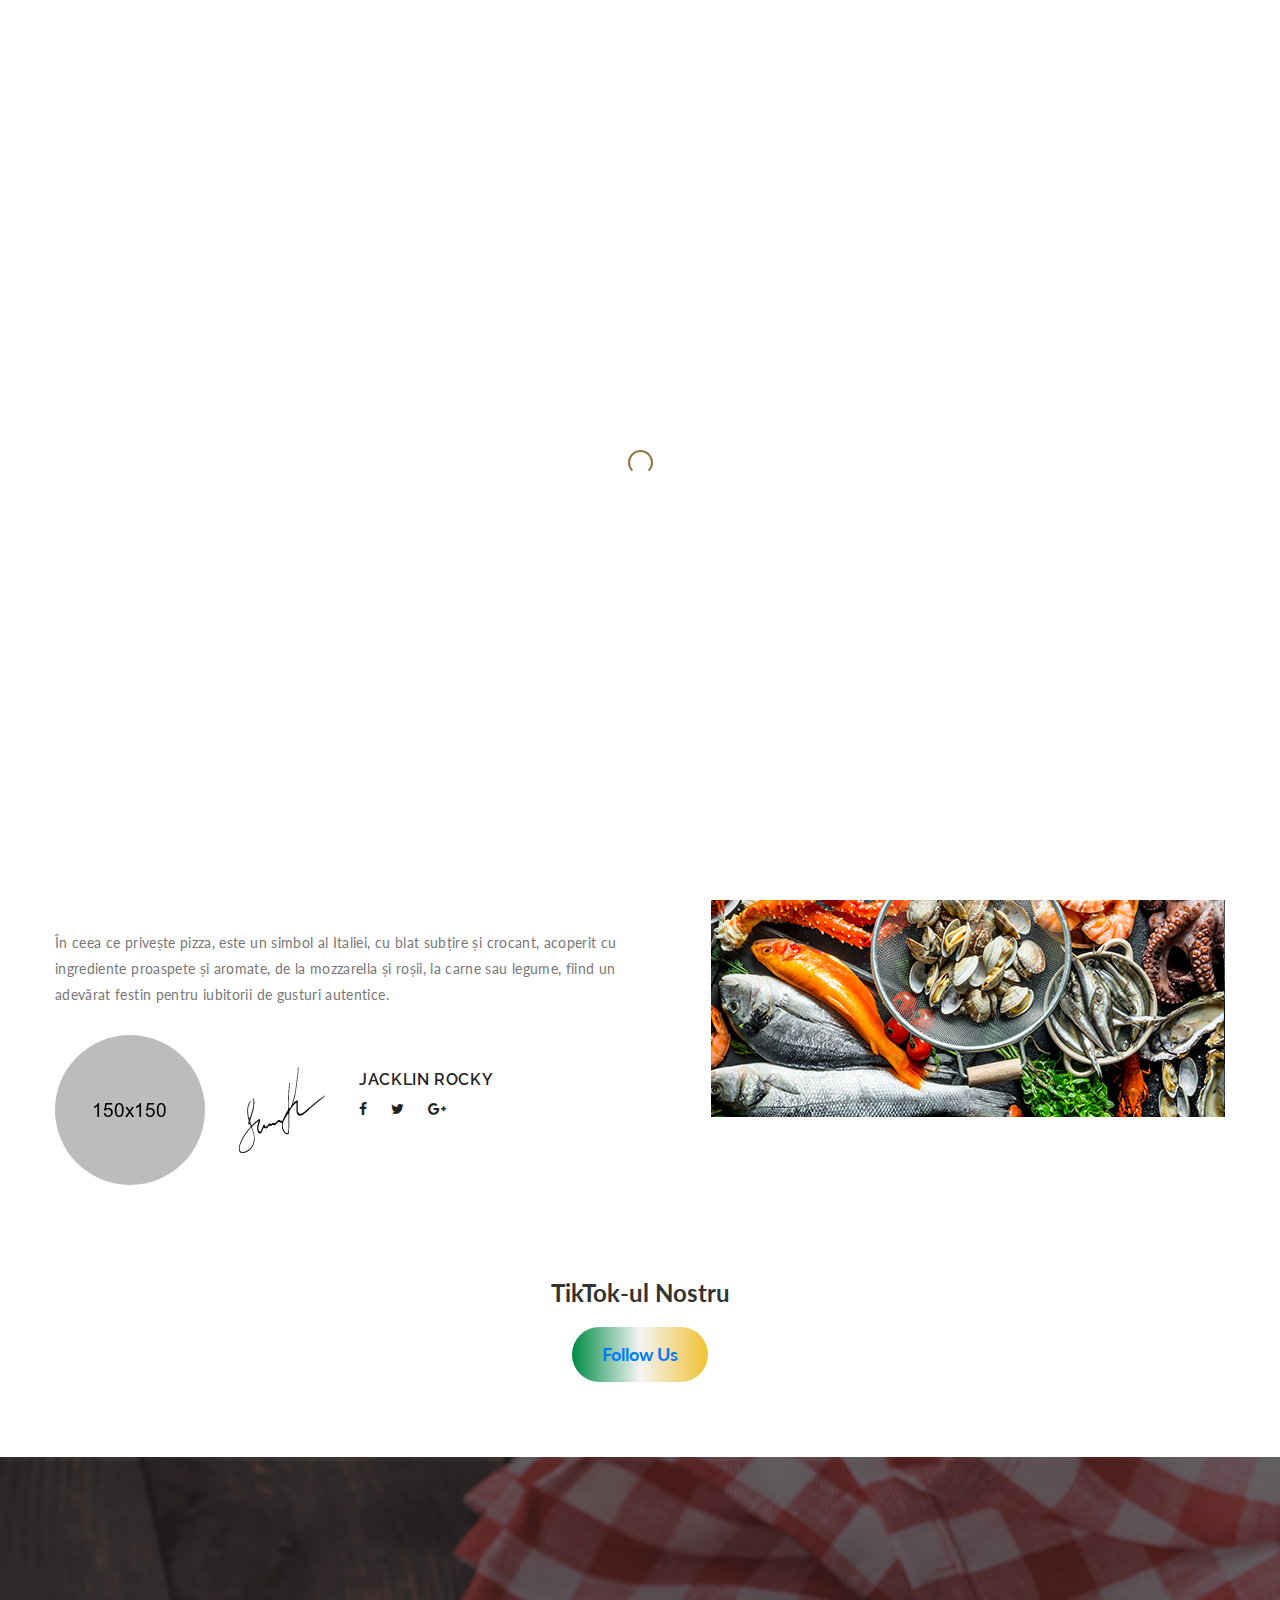
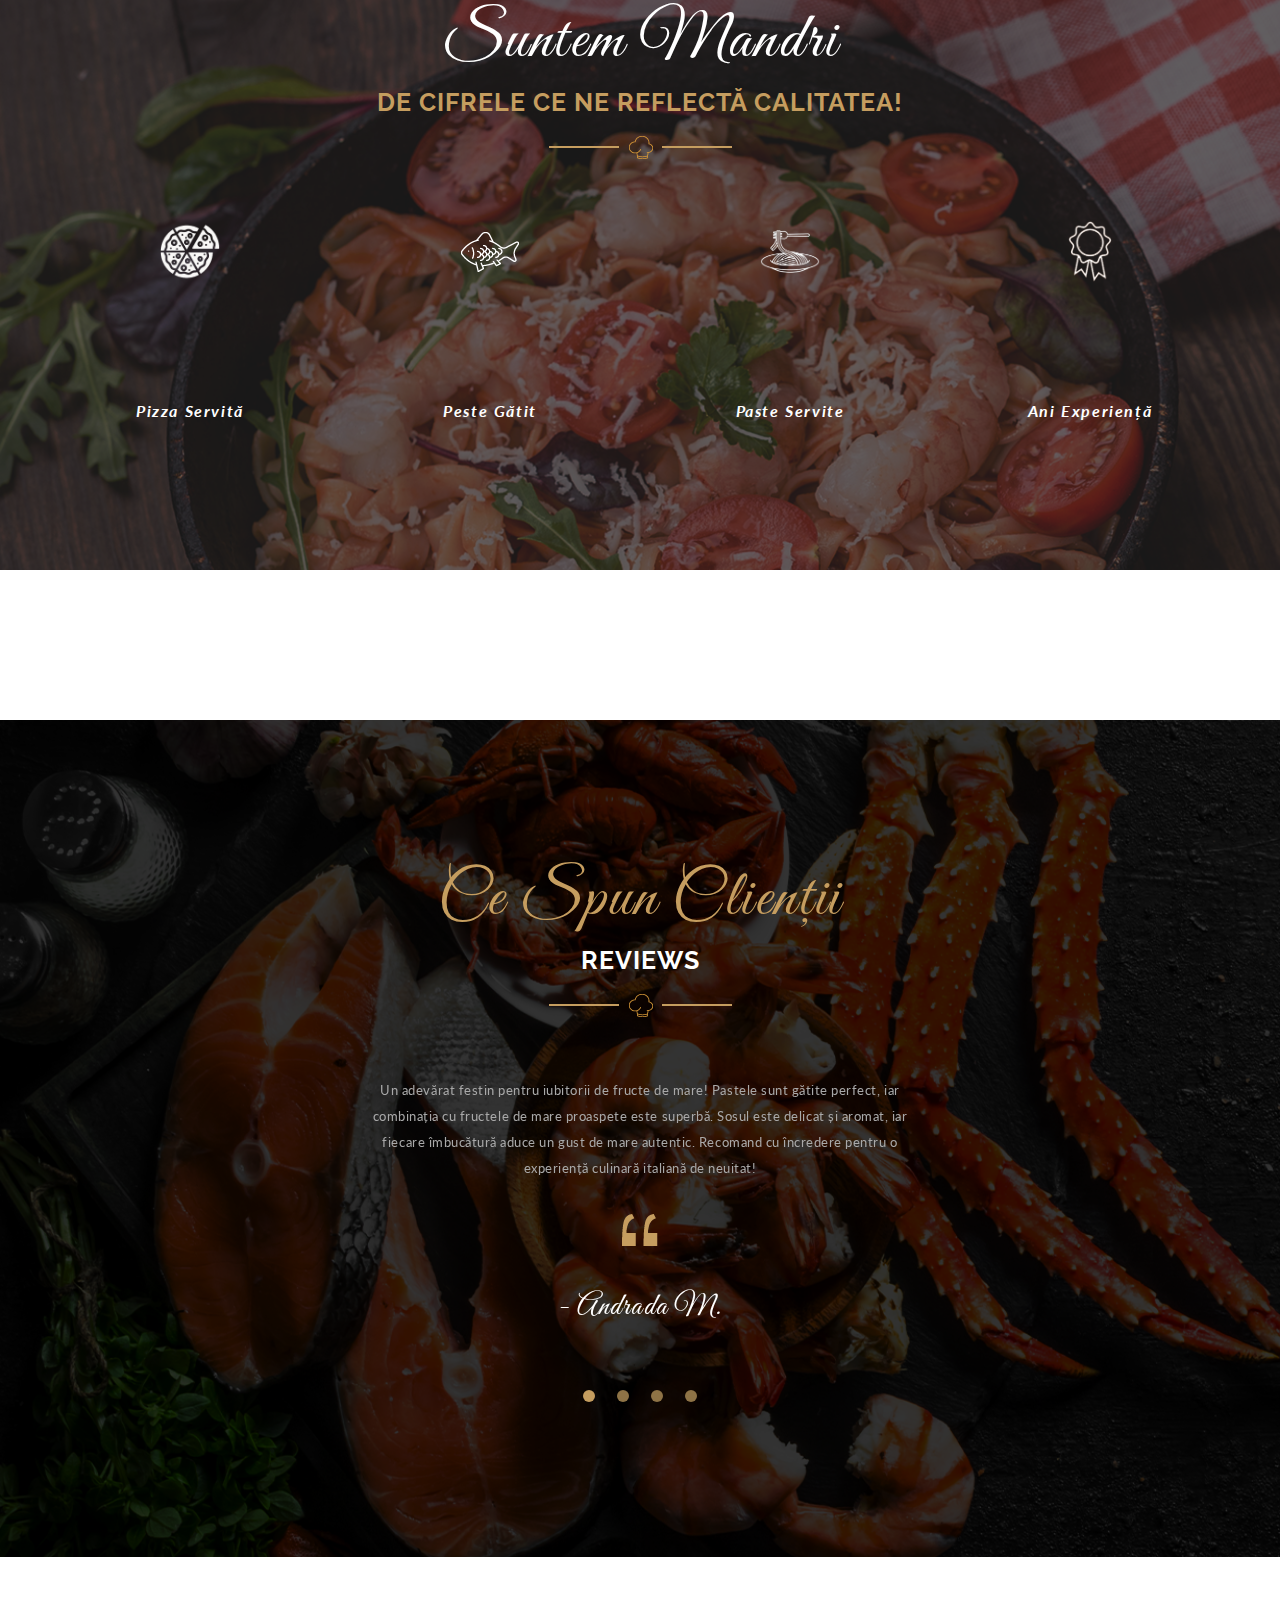
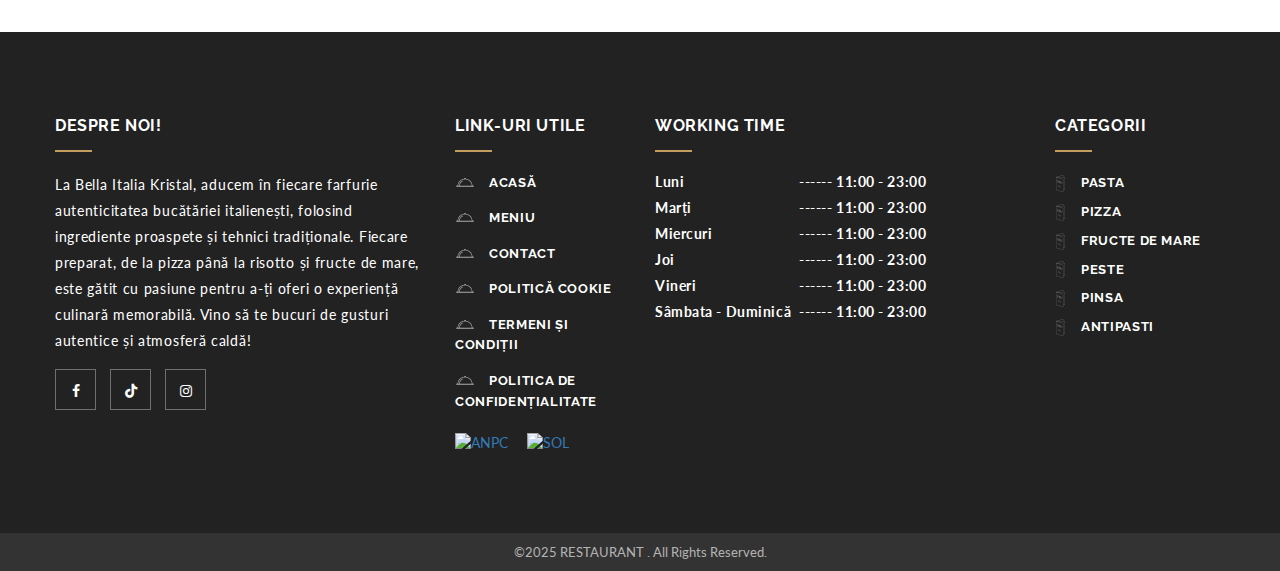
==== about.html @ 97bd04b3 "primul commit bellaitalia" ====
<!DOCTYPE html>
<!--[if lt IE 7 ]> <html class="ie6"> <![endif]-->
<!--[if IE 7 ]>    <html class="ie7"> <![endif]-->
<!--[if IE 8 ]>    <html class="ie8"> <![endif]-->
<!--[if IE 9 ]>    <html class="ie9"> <![endif]-->
<!--[if (gt IE 9)|!(IE)]><!--><html lang="en" class=""><!--<![endif]-->
<head>
	<meta charset="utf-8">
	<link href="https://cdnjs.cloudflare.com/ajax/libs/font-awesome/6.0.0-beta3/css/all.min.css" rel="stylesheet">
    <meta http-equiv="X-UA-Compatible" content="IE=edge">
    <meta name="viewport" content="width=device-width, initial-scale=1">

    <meta name="description" content="">
    <meta name="author" content="">

	<title>About - Restaurant</title>

	<!-- Standard Favicon -->
	<link rel="icon" type="image/x-icon" href="assets/images//favicon.ico" />
	
	<!-- For iPhone 4 Retina display: -->
	<link rel="apple-touch-icon-precomposed" href="assets/images//apple-touch-icon-114x114-precomposed.png">
	
	<!-- For iPad: -->
	<link rel="apple-touch-icon-precomposed" href="assets/images//apple-touch-icon-72x72-precomposed.png">
	
	<!-- For iPhone: -->
	<link rel="apple-touch-icon-precomposed" href="assets/images//apple-touch-icon-57x57-precomposed.png">	
	
	<!-- Library - Google Font Familys -->	
	<link href="https://fonts.googleapis.com/css?family=Raleway:100,100i,200,200i,300,300i,400,400i,500,500i,600,600i,700,700i,800,800i,900,900i" rel="stylesheet">
	<link href="https://fonts.googleapis.com/css?family=Lato:100,100i,300,300i,400,400i,700,700i,900,900i" rel="stylesheet"> 
	<link href="https://fonts.googleapis.com/css?family=Great+Vibes" rel="stylesheet">
	
	<!-- Library -->
    <link href="assets/css/lib.css" rel="stylesheet">
	
	<!-- Custom - Common CSS -->
	<link href="assets/css/plugins.css" rel="stylesheet">
	<link href="assets/css/elements.css" rel="stylesheet">
	<link rel="stylesheet" type="text/css" href="style.css">
		
	<!--[if lt IE 9]>
		<script src="js/html5/respond.min.js"></script>
    <![endif]-->
	
</head>

<body data-offset="200" data-spy="scroll" data-target=".ownavigation">
	<div class="main-container">
		<!-- Loader -->
		<div id="site-loader" class="load-complete">
			<div class="loader">
				<div class="loader-inner ball-clip-rotate">
					<div></div>
				</div>
			</div>
		</div><!-- Loader /- -->	
		
		<!-- Header Section -->
		<header class="header_s header_s2">
			<!-- SidePanel -->
			<div id="slidepanel">
				<!-- Top Header -->
				<div class="container-fluid no-right-padding no-left-padding top-header1">
					<!-- Container -->
					<div class="container">
						<!-- Row -->
						<div class="row">
							<div class="col-md-6 col-sm-6 col-xs-12 top-left">
								<span>Nr Comenzi Online: <a href="tle:0758222552">0758.222.552</a></span>
								<span><a href="contactus.html"><i class="fa fa-calendar"></i> Rezervă Acum!</a></span>
							</div>
							<div class="col-md-6 col-sm-6 col-xs-12 top-right">
								<ul class="top-social">
									<li><a href="#" title="Facebook"><i class="fa fa-facebook"></i></a></li>
									<li><a href="#" title="TikTok"><i class="fa fa-tiktok"></i></a></li>
									<li><a href="#" title="Instagram"><i class="fa fa-instagram"></i></a></li>
								</ul>
							</div>
						</div><!-- Row /- -->
					</div><!-- Container /- -->
				</div><!-- Top Header /- -->
			</div><!-- SidePanel /- -->
			
			<!-- Ownavigation -->
			<nav class="navbar ownavigation">
				<!-- Container -->
				<div class="container">
					<div class="navbar-header">
						<button type="button" class="navbar-toggle collapsed" data-toggle="collapse" data-target="#navbar" aria-expanded="false" aria-controls="navbar">
							<span class="sr-only">Toggle navigation</span>
							<span class="icon-bar"></span>
							<span class="icon-bar"></span>
							<span class="icon-bar"></span>
						</button>
						<a class="navbar-brand" href="index.html"><img src="assets/images/logo2.png" alt="logo"></a>
					</div>
					<div id="navbar" class="navbar-collapse collapse">
						<ul class="nav navbar-nav navbar-right">
							<li class="active">
								<a href="index.html" role="Home">Acasă</a>
							</li>
							<li><a href="about.html" title="About">Despre Noi</a></li>
							<li>
								<a href="menu.html" title="Menu">Meniu</a>
							</li>
							<li class="active">
									<li><a href="contactus.html">Contact</a></li>
							</li>
						</ul>
					</div>
					<div id="loginpanel" class="desktop-hide">
						<div class="right" id="toggle">
							<a id="slideit" href="#slidepanel"><i class="fo-icons fa fa-inbox"></i></a>
							<a id="closeit" href="#slidepanel"><i class="fo-icons fa fa-close"></i></a>
						</div>
					</div>
				</div><!-- Container /- -->
			</nav><!-- Ownavigation /- -->
		</header><!-- Header Section /- -->			

		<!-- Page Header -->
		<div class="container-header no-left-padding no-right-padding page-banner text-center">
			<!-- Container -->
			<div class="container">
				<h3>Despre Noi</h3>
				<ol class="breadcrumb">
					<li><a href="index.html">Acasă</a></li>
					<li class="active">Despre Noi</li>
				</ol>
			</div><!-- Container /- -->
		</div><!-- Page Header /- -->
		<div class="clearfix"></div>
		
		<main class="site-main">
		
			<!-- About Section -->
			<div class="container-fluid no-left-padding no-right-padding about-section">
				<!-- Container -->
				<div class="container">
					<!-- Row -->
					<div class="row">
						<div class="col-md-6 about-detail">
							<!-- Section Header -->
							<div class="section-header section-header2">
								<h3>Despre Noi</h3>
								<h4>Descoperă gustul autentic al bucătăriei italienești și calitatea desăvârșită</h4>
							</div><!-- Section Header /- -->
							<p>Bucătăria italiană este renumită pentru simplitatea și calitatea ingredientelor sale, fiind un amestec perfect între tradiție și inovare. Fructele de mare sunt un element esențial, aducând savoare și prospețime, fiind utilizate în preparate delicate, precum paste sau risotto.</p>
							<p>În ceea ce privește pizza, este un simbol al Italiei, cu blat subțire și crocant, acoperit cu ingrediente proaspete și aromate, de la mozzarella și roșii, la carne sau legume, fiind un adevărat festin pentru iubitorii de gusturi autentice.</p>
							<div class="chef-detail">
								<i><img src="assets/images/about-thumb.jpg" alt="About" /></i>
								<span><img src="assets/images/chef-sign.png" alt="Chef Sign" /></span>
								<div class="cnt">
									<h4>JACKLIN ROCKY</h4>
									<ul>
										<li><a href="#" title="Facebook"><i class="fa fa-facebook"></i></a></li>
										<li><a href="#" title="Twitter"><i class="fa fa-twitter"></i></a></li>
										<li><a href="#" title="Google Plus"><i class="fa fa-google-plus"></i></a></li>
									</ul>
								</div>
							</div>
						</div>
						<div class="col-md-6 about-img-block no-padding">
							<div class="col-md-12 col-sm-6 col-xs-6"><img src="assets/images/about-img1.jpg" alt="About" /></div>
							<div class="col-md-12 col-sm-6 col-xs-6"><img src="assets/images/about-img2.jpg" alt="About" /></div>
						</div>
					</div><!-- Row /- -->
				</div><!-- Container /- -->
			</div><!-- About Section /- -->
			
			<div class="clearfix"></div>

			<!-- tiktok widget -->
			 
            <!-- Elfsight TikTok Feed | Untitled TikTok Feed -->
			<h2 style="text-align: center; font-size: 24px; font-weight: bold; color: #333;">TikTok-ul Nostru</h2>
            <script src="https://static.elfsight.com/platform/platform.js" async></script>
            <div class="elfsight-app-3465967a-69b2-40a0-9f9b-1fb00a7cddce" data-elfsight-app-lazy></div>
			<div style="text-align: center; margin-top: 20px;">
				<a href="https://www.tiktok.com/@bella.italia.kris" target="_blank" class="tiktok-button">Follow Us</a>
			  </div>
			<!-- tiktok widget end -->
			 
			<!-- Counter Section -->
			<div class="container-fluid no-left-padding no-right-padding counter-section">
				<!-- Container -->
				<div class="container">

					<!-- Section Header -->
					<div class="section-header text-center">
						<h3>Suntem Mandri</h3>
						<h4>De cifrele ce ne reflectă calitatea!</h4>
					</div><!-- Section Header /- -->
					
					<!-- Row -->
					<div class="row">
						<div class="col-md-3 col-sm-3 col-xs-6">
							<div class="counter-box">
								<i><img src="assets/images/counter-ic1.png" alt="counter" /></i>
								<span class="count" id="statistics_count-1" data-statistics_percent="10000"> &nbsp;</span>
								<h6>Pizza Servită</h6>
							</div>
						</div>
						<div class="col-md-3 col-sm-3 col-xs-6">
							<div class="counter-box">
								<i><img src="assets/images/counter-ic2.png" alt="counter" /></i>
								<span class="count" id="statistics_count-2" data-statistics_percent="3000"> &nbsp;</span>
								<h6>Peste Gătit</h6>
							</div>
						</div>
						<div class="col-md-3 col-sm-3 col-xs-6">
							<div class="counter-box">
								<i><img src="assets/images/counter-ic3.png" alt="counter" /></i>
								<span class="count" id="statistics_count-3" data-statistics_percent="4500"> &nbsp;</span>
								<h6>Paste Servite</h6>
							</div>
						</div>
						<div class="col-md-3 col-sm-3 col-xs-6">
							<div class="counter-box">
								<i><img src="assets/images/counter-ic4.png" alt="counter" /></i>
								<span class="count" id="statistics_count-4" data-statistics_percent="20"> &nbsp;</span>
								<h6>Ani Experiență</h6>
							</div>
						</div>
					</div><!-- Row /- -->
				</div><!-- Container /- -->
			</div><!-- Counter Section /- -->
			
			<div class="clearfix"></div>
			
			
			<!-- ig widget -->
			<script src="https://cdn.commoninja.com/sdk/latest/commonninja.js" defer></script>
			<div class="commonninja_component pid-e47895d4-9fc8-4234-846d-c90814adab20"></div>
		   <!-- ig widget end -->
			
			<div class="clearfix"></div>
			
			<!-- Testimonial Section -->
			<div class="container-fluid no-left-padding no-right-padding testimonial-section">
				<!-- Container -->
				<div class="container">
					<!-- Section Header -->
					<div class="section-header text-center">
						<h3>Ce Spun Clienții</h3>
						<h4>REVIEWS</h4>
					</div><!-- Section Header /- -->
					<div class="row">
						<div class="col-md-offset-3 col-md-6 col-sm-offset-2 col-sm-8 col-xs-offset-1 col-xs-10 text-center">
							<div id="testimonial-carousel" class="carousel slide" data-ride="carousel">
								<!-- Wrapper for slides -->
								<div class="carousel-inner" role="listbox">
									<div class="item active">
										<p>Un adevărat festin pentru iubitorii de fructe de mare! Pastele sunt gătite perfect, iar combinația cu fructele de mare proaspete este superbă. Sosul este delicat și aromat, iar fiecare îmbucătură aduce un gust de mare autentic. Recomand cu încredere pentru o experiență culinară italiană de neuitat!</p>
										<i><img src="assets/images/quote.png" alt="Quote" /></i>
										<h5>- Andrada M.</h5>
									</div>
									<div class="item">
										<p>Pizza este pur și simplu excelentă! Blatul subțire și crocant se combină perfect cu toppingurile proaspete și de calitate. De la mozzarella cremoasă până la roșiile suculente, fiecare ingredient este atent ales pentru a oferi un gust autentic italian. O alegere perfectă pentru orice moment al zilei!</p>
										<i><img src="assets/images/quote.png" alt="Quote" /></i>
										<h5>- Marian</h5>
									</div>
									<div class="item">
										<p>Un deliciu crocant și savuros! Fritto misto este perfect gătit, iar combinația de fructe de mare și legume prăjite este pur și simplu irezistibilă. Fiecare bucățică este crocantă la exterior și suculentă în interior, iar gustul proaspăt și echilibrat te face să vrei mai mult. Un fel de mâncare pe care nu îl vei uita prea curând!</p>
										<i><img src="assets/images/quote.png" alt="Quote" /></i>
										<h5>- Alexandra Ene</h5>
									</div>
									<div class="item">
										<p>Un risotto cremos și plin de savoare! Fructele de mare sunt gătite perfect, iar sosul cremos îmbină magnific aromele mării. Fiecare înghițitură este o explozie de gusturi delicate, iar textura risotto-ului este absolut perfectă. O alegere excelentă pentru cei care vor o masă sofisticată, dar autentică.</p>
										<i><img src="assets/images/quote.png" alt="Quote" /></i>
										<h5>- Mariana Cristea</h5>
									</div>
								</div>
								<!-- Indicators -->
								<ol class="carousel-indicators">
									<li data-target="#testimonial-carousel" data-slide-to="0" class="active"></li>
									<li data-target="#testimonial-carousel" data-slide-to="1"></li>
									<li data-target="#testimonial-carousel" data-slide-to="2"></li>
									<li data-target="#testimonial-carousel" data-slide-to="3"></li>
								</ol>
							</div>
						</div>
					</div>
				</div><!-- Container /- -->
			</div><!-- Testimonial Section /- -->
		</main>
		
		<!-- Footer Main -->
		<footer id="footer-main" class="container-fluid no-left-padding no-right-padding footer-main footer-main-2" style="color: #fff;">
			<!-- Top Footer -->
			<div class="container-fluid no-left-padding no-right-padding top-footer" style="color: #fff;">
				<!-- Container -->
				<div class="container">
					<!-- Row -->
					<div class="row">
					
						<!-- Widget About -->
						<div class="col-md-4 col-sm-6 col-xs-6">
							<aside class="widget widget_about">
								<h3 class="widget-title" style="color: #fff;">Despre Noi!</h3>
								<p style="color: #fff;">La Bella Italia Kristal, aducem în fiecare farfurie autenticitatea bucătăriei italienești, folosind ingrediente proaspete și tehnici tradiționale. Fiecare preparat, de la pizza până la risotto și fructe de mare, este gătit cu pasiune pentru a-ți oferi o experiență culinară memorabilă. Vino să te bucuri de gusturi autentice și atmosferă caldă!</p>
								<aside class="widget widget_social">
									<ul>
										<li><a href="#" title="Facebook" style="color: #fff;"><i class="fa fa-facebook"></i></a></li>
										<li><a href="#" title="Tiktok" style="color: #fff;"><i class="fa fa-tiktok"></i></a></li>
										<li><a href="#" title="Instagram" style="color: #fff;"><i class="fa fa-instagram"></i></a></li>
									</ul>
								</aside>
							</aside>
						</div><!-- Widget About /- -->
						
						<!-- Widget Links -->
						<div class="col-md-2 col-sm-6 col-xs-6">
							<aside class="widget widget_links">
								<h3 class="widget-title" style="color: #fff;">Link-uri utile</h3>
								<ul>
									<li><a href="index.html" title="Home" style="color: #fff;">Acasă</a></li>
									<li><a href="menu.html" title="Menu" style="color: #fff;">Meniu</a></li>
									<li><a href="contactus.html" title="Contact" style="color: #fff;">Contact</a></li>
									<li><a href="politica-cookies.html" title="Politică cookie" style="color: #fff;">Politică cookie</a></li>
									<li><a href="termeni-si-conditii.html" title="Termeni și condiții" style="color: #fff;">Termeni și condiții</a></li>
									<li><a href="politica-de-confidentialitate.html" title="Politica de Confidențialitate" style="color: #fff;">Politica de Confidențialitate</a></li>
								</ul>
								
								<!-- Secțiunea cu pozele aliniate la stânga -->
								<div style="display: block; align-items: center; margin-top: 20px;">
									<a href="https://anpc.ro/ce-este-sal/" style="margin-right: 15px;">
										<img src="https://www.fxf.ro/anpc/anpc-250px.png" alt="ANPC" style="width: 150px; height: auto; max-width: none;">
									</a>
									<a href="https://ec.europa.eu/consumers/odr">
										<img src="https://www.fxf.ro/anpc/sol-250px.png" alt="SOL" style="width: 150px; height: auto; max-width: none;">
									</a>
								</div>
								
							</aside>
						</div><!-- Widget Links /- -->
						
						<!-- Widget Working Time -->
						<div class="col-md-4 col-sm-6 col-xs-6">
							<aside class="widget widget_workingtime">
								<h3 class="widget-title" style="color: #fff;">WORKING TIME</h3>
								<div class="working-time-table">
									<table>
										<tr>
											<td style="color: #fff;">Luni</td>
											<td style="color: #fff;">------ 11:00 - 23:00</td>
										</tr>
										<tr>
											<td style="color: #fff;">Marți</td>
											<td style="color: #fff;">------ 11:00 - 23:00</td>
										</tr>
										<tr>
											<td style="color: #fff;">Miercuri</td>
											<td style="color: #fff;">------ 11:00 - 23:00</td>
										</tr>
										<tr>
											<td style="color: #fff;">Joi</td>
											<td style="color: #fff;">------ 11:00 - 23:00</td>
										</tr>
										<tr>
											<td style="color: #fff;">Vineri</td>
											<td style="color: #fff;">------ 11:00 - 23:00</td>
										</tr>
										<tr>
											<td style="color: #fff;">Sâmbata - Duminică</td>
											<td style="color: #fff;">------ 11:00 - 23:00</td>
										</tr>
									</table>
								</div>
							</aside>
						</div><!-- Widget Working Time -->
						
						<!-- Widget Category -->
						<div class="col-md-2 col-sm-6 col-xs-6">
							<aside class="widget widget_category">
								<h3 class="widget-title" style="color: #fff;">Categorii</h3>
								<ul>
									<li class="cat-item"><a href="#" title="Appetizers" style="color: #fff;">Pasta</a></li>
									<li class="cat-item"><a href="#" title="Breakfast" style="color: #fff;">Pizza</a></li>
									<li class="cat-item"><a href="#" title="Lunch" style="color: #fff;">Fructe de Mare</a></li>
									<li class="cat-item"><a href="#" title="Dinner" style="color: #fff;">Peste</a></li>
									<li class="cat-item"><a href="#" title="Meat & fish" style="color: #fff;">Pinsa</a></li>
									<li class="cat-item"><a href="#" title="Soups" style="color: #fff;">Antipasti</a></li>
								</ul>
							</aside>
							
						</div><!-- Widget Category /- -->
					</div><!-- Row /- -->
				</div><!-- Container /- -->
			</div><!-- Top Footer -->
			
			<!-- Bottom Footer -->
			<div class="container-fluid bottom-footer" style="background-color: #333; color: #fff; text-align: center; padding: 10px 0;">
				<p>&copy;2025 RESTAURANT . All Rights Reserved.</p>
			</div><!-- Bottom Footer /- -->
		</footer><!-- Footer Main /- -->
		<!-- Footer Main /- -->

	</div>
	
	<!-- JQuery v1.12.4 -->
	<script src="assets/js/jquery-1.12.4.min.js"></script>

	<!-- Library - Js -->
	<script src="assets/js/lib.js"></script>
	
	<!-- Library - Theme JS -->
	<script src="assets/js/functions.js"></script>
	
</body>
</html>
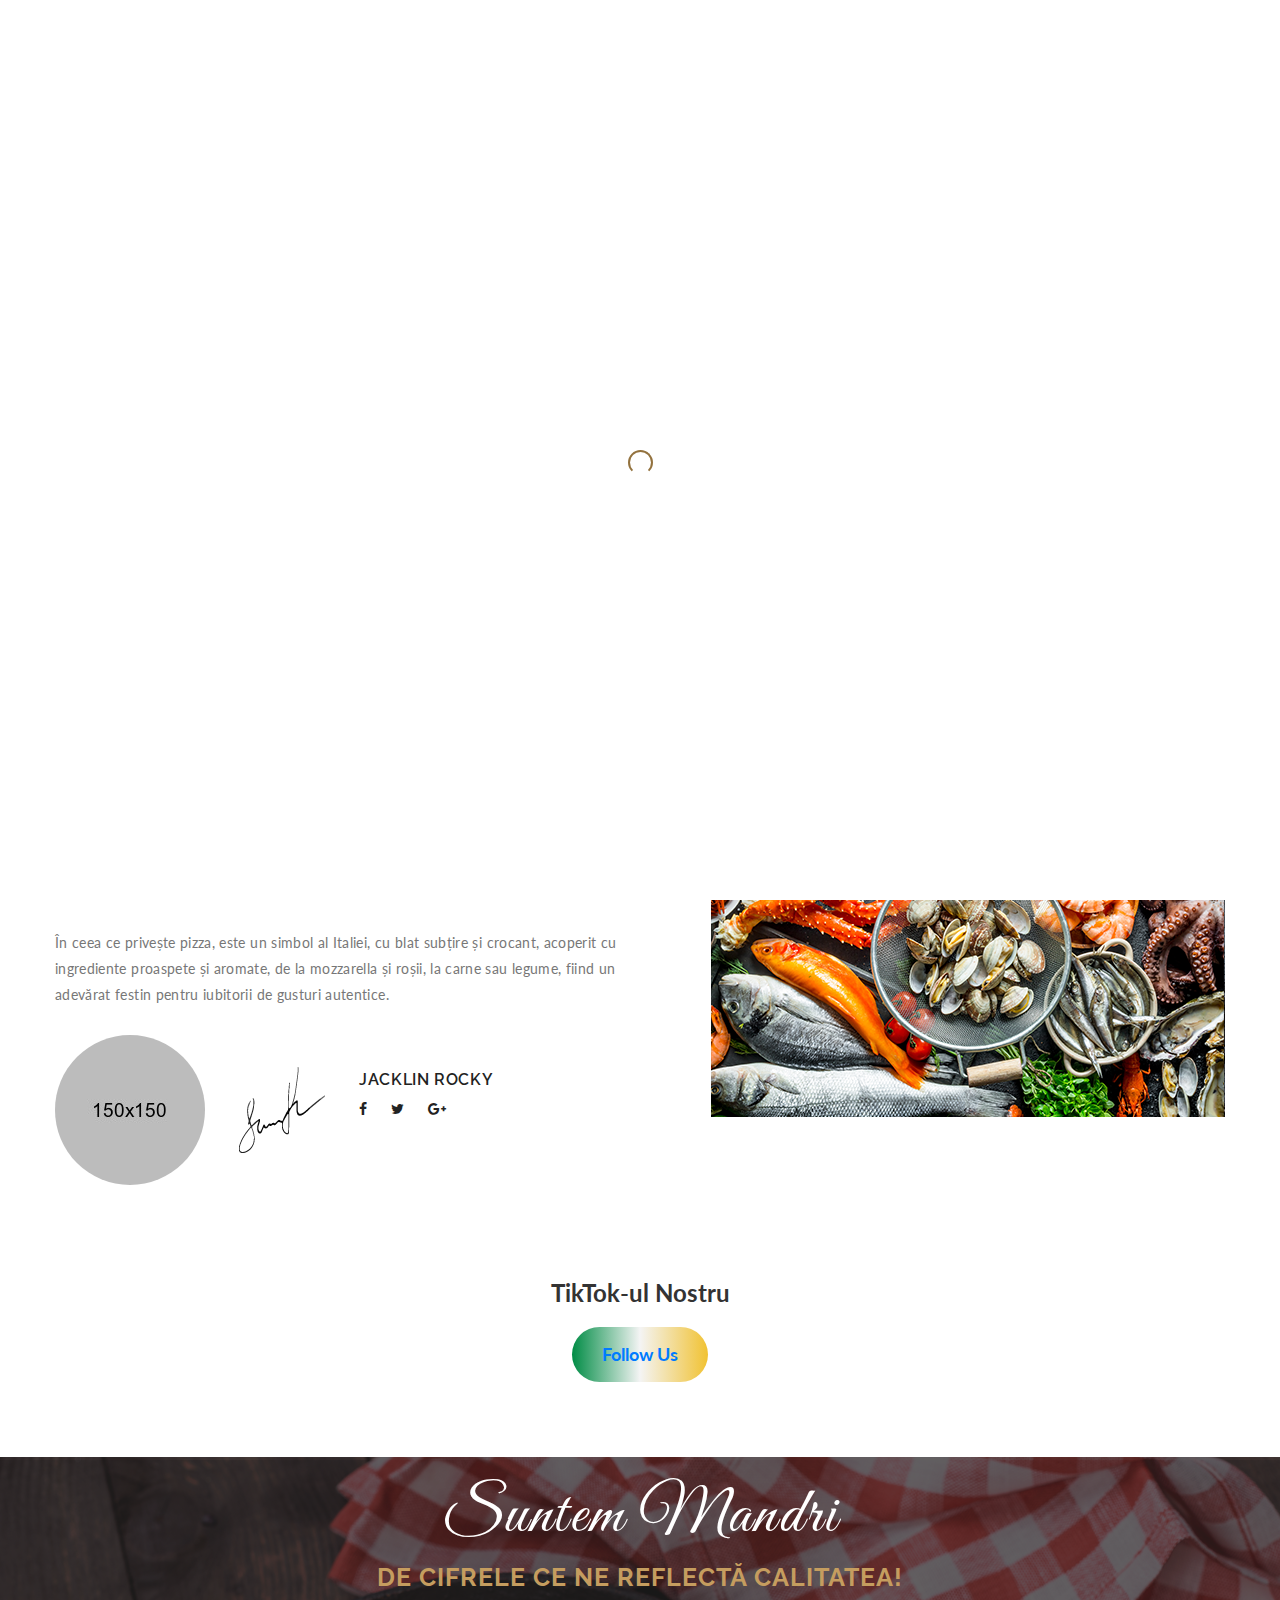
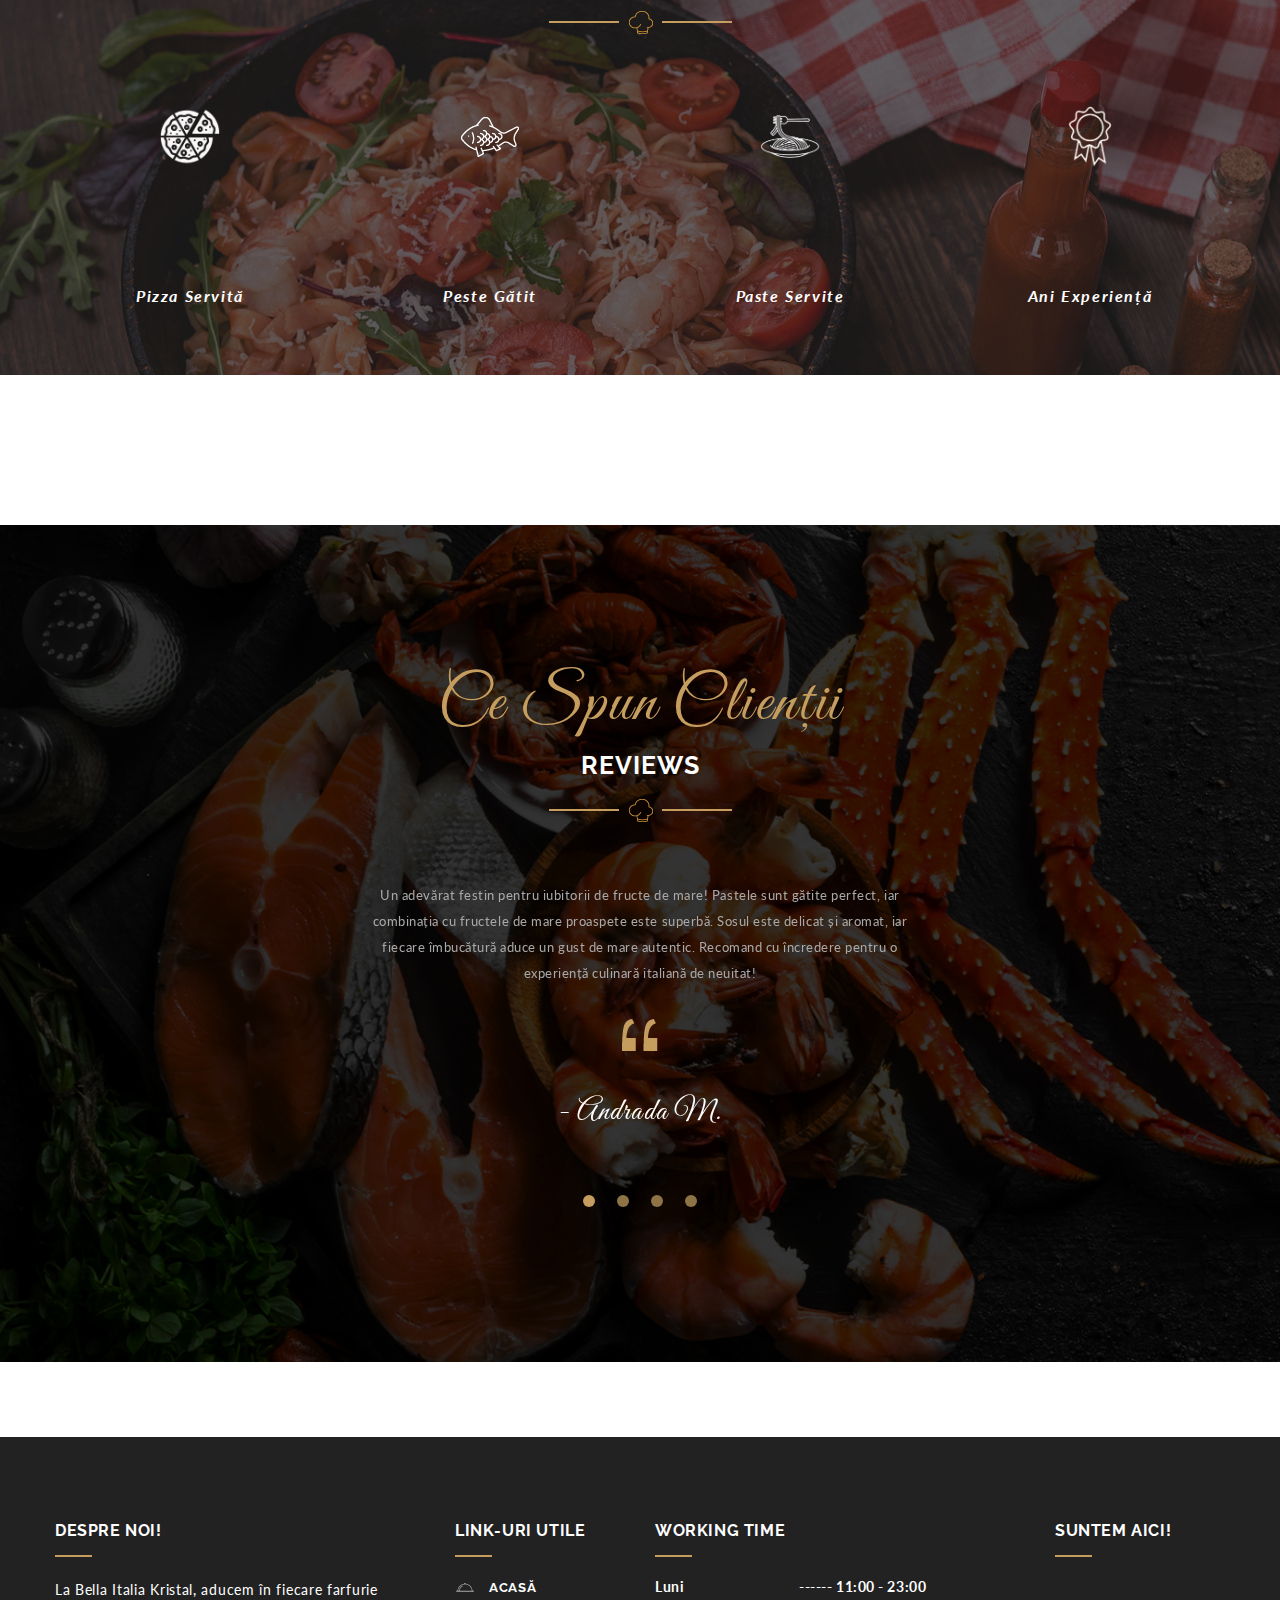
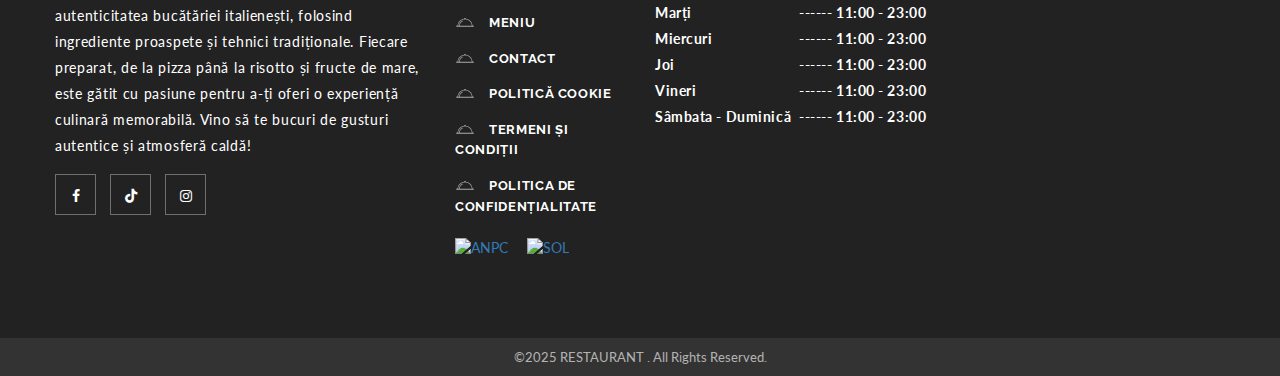
==== commit 3a17db27: "update" ====
--- a/about.html
+++ b/about.html
@@ -94,7 +94,9 @@
 							<span class="icon-bar"></span>
 							<span class="icon-bar"></span>
 						</button>
-						<a class="navbar-brand" href="index.html"><img src="assets/images/logo2.png" alt="logo"></a>
+						<a class="navbar-brand" href="index.html">
+							<img src="assets/images/logo.png" alt="logo" class="logo">
+						</a>
 					</div>
 					<div id="navbar" class="navbar-collapse collapse">
 						<ul class="nav navbar-nav navbar-right">
@@ -375,18 +377,16 @@
 						<!-- Widget Category -->
 						<div class="col-md-2 col-sm-6 col-xs-6">
 							<aside class="widget widget_category">
-								<h3 class="widget-title" style="color: #fff;">Categorii</h3>
-								<ul>
-									<li class="cat-item"><a href="#" title="Appetizers" style="color: #fff;">Pasta</a></li>
-									<li class="cat-item"><a href="#" title="Breakfast" style="color: #fff;">Pizza</a></li>
-									<li class="cat-item"><a href="#" title="Lunch" style="color: #fff;">Fructe de Mare</a></li>
-									<li class="cat-item"><a href="#" title="Dinner" style="color: #fff;">Peste</a></li>
-									<li class="cat-item"><a href="#" title="Meat & fish" style="color: #fff;">Pinsa</a></li>
-									<li class="cat-item"><a href="#" title="Soups" style="color: #fff;">Antipasti</a></li>
-								</ul>
+								<h3 class="widget-title" style="color: #fff;">SUNTEM AICI!</h3>
+								<div class="map-container" style="display: flex; justify-content: center; position: relative; width: 100%; padding-bottom: 120%; /* Am mărit raportul pentru o hartă mai mare */">
+									<iframe src="https://www.google.com/maps/embed?pb=!1m18!1m12!1m3!1d2852.5564400307676!2d26.131067975696723!3d44.36016240642158!2m3!1f0!2f0!3f0!3m2!1i1024!2i768!4f13.1!3m3!1m2!1s0x40ae030065840299%3A0x957bd5c4aa00c84!2sBella%20Italia%20Grand%20Kristal%20Residence!5e0!3m2!1sen!2sro!4v1743083350424!5m2!1sen!2sro" 
+										style="position: absolute; top: 0; left: 0; width: 100%; height: 100%; border: 0;" 
+										allowfullscreen="" loading="lazy" referrerpolicy="no-referrer-when-downgrade"></iframe>
+								</div>
 							</aside>
-							
-						</div><!-- Widget Category /- -->
+						</div>
+						
+						<!-- Widget Category /- -->
 					</div><!-- Row /- -->
 				</div><!-- Container /- -->
 			</div><!-- Top Footer -->
--- a/style.css
+++ b/style.css
@@ -64,10 +64,288 @@
 ----------*/
 
 /* ## Global ******************************************* */
+/* Stilizare pentru Announcement Bar */
+#footer-main {
+    margin-top: 0px; /* Adăugăm margin-top 0px pentru a elimina orice margine sus */
+}
+
+/* Stilizare pentru Announcement Bar */
+.announcement-bar {
+    background: linear-gradient(to right, #009246, #ffffff, #ce2b37); /* Gradient cu culorile Italiei */
+    color: black; /* Font negru */
+    text-align: center;
+    padding: 10px 0;
+    font-size: 18px;
+    position: relative;
+    width: 100%;
+    z-index: 1000;
+    white-space: nowrap; /* Evită ca textul să se rupă pe mai multe linii */
+    overflow: hidden; /* Ascunde textul care depășește zona vizibilă */
+}
+
+/* Animație pentru textul care se mișcă spre stânga */
+.announcement-bar p {
+    margin: 0;
+    font-weight: bold;
+    display: inline-block;
+    animation: slide-left 15s linear infinite; /* Animație continuă pe 15 secunde */
+}
+
+/* Definirea animației pentru a muta textul spre stânga */
+@keyframes slide-left {
+    0% {
+        transform: translateX(50%); /* Pornește de la jumătatea ecranului */
+    }
+    100% {
+        transform: translateX(-100%); /* Se va deplasa complet spre stânga */
+    }
+}
+
+/* Media queries pentru a adapta la dispozitive mobile */
+@media (max-width: 768px) {
+    .announcement-bar {
+        font-size: 16px; /* Font mai mic pentru mobil */
+        padding: 8px 0; /* Mai puțin padding pe mobil */
+    }
+
+    .announcement-bar p {
+        font-size: 14px; /* Font mai mic pe mobil */
+    }
+}
 
 /* Stiluri pentru widget TikTok */
+/* Responsivitate pentru ecrane mici (mobil) */
+@media (max-width: 767px) {
+    .testimonial-section {
+        padding: 15px; /* Reducerea padding-ului pentru economisirea spațiului */
+        overflow: hidden; /* Ascunde orice conținut care depășește containerul */
+    }
+
+    .testimonial-section .container {
+        max-width: 100%;  /* Folosește întreaga lățime disponibilă */
+        padding: 0; /* Elimină padding-ul suplimentar pentru container */
+    }
+
+    /* Ajustăm caruselul */
+    .testimonial-section .carousel {
+        height: 350px; /* Setează înălțimea caruselului pentru mobil (poți ajusta pentru a lăsa mai mult loc) */
+        max-width: 100%;  /* Asigură că caruselul nu depășește ecranul */
+        overflow: hidden; /* Ascunde partea care depășește */
+    }
+
+    .testimonial-section .carousel-inner {
+        height: 100%;  /* Asigură că caruselul se va ajusta complet la înălțimea stabilită */
+        width: 100%; /* Asigură că caruselul ocupă întreaga lățime */
+    }
+
+    .testimonial-section .carousel-item {
+        padding: 15px 10px;  /* Reducerea padding-ului pentru fiecare element, mai ales pentru mobil */
+        text-align: center; /* Asigură că textul este centrat în container */
+        display: flex;
+        flex-direction: column;
+        justify-content: center; /* Aliniază vertical textul */
+    }
+
+    .testimonial-section .carousel-item p {
+        font-size: 14px;  /* Ajustează dimensiunea textului */
+        line-height: 1.4;  /* Mărim line-height-ul pentru a face textul mai compact */
+        word-wrap: break-word; /* Permite textului să se rupă pe linii noi */
+        overflow-wrap: break-word; /* Adaugă compatibilitate pentru mai multe browsere */
+        white-space: normal; /* Textul va rămâne în limitele containerului */
+        margin-bottom: 10px;  /* Reduce spațiul între paragrafe */
+        max-height: 80%; /* Permite textului să utilizeze până la 80% din înălțimea caruselului */
+        overflow: visible; /* Permite textului să depășească dacă este nevoie, fără a-l ascunde */
+    }
+
+    .testimonial-section .carousel-item i img {
+        width: 20px;  /* Micșorăm dimensiunea imaginii citatului */
+        margin-top: 10px;
+    }
+
+    .testimonial-section .carousel-item h5 {
+        font-size: 14px;  /* Micșorăm dimensiunea numelui clientului */
+        margin-top: 5px;  /* Reducem distanța între citat și numele clientului */
+        font-weight: bold;
+        color: #333; /* Culoare pentru numele clientului */
+        text-align: center; /* Aliniază numele la centru */
+        margin-bottom: 5px; /* Reducerea spațiului de sub numele clientului */
+    }
+
+    .testimonial-section .section-header h3 {
+        font-size: 18px;  /* Ajustează dimensiunea titlului */
+        margin-bottom: 0px; /* Reducerea distanței între titlu și subtitlu */
+    }
+
+    .testimonial-section .section-header h4 {
+        font-size: 14px;  /* Ajustează dimensiunea subtitlului */
+        margin-bottom: 15px;
+    }
+
+    .testimonial-section .carousel-indicators {
+        bottom: 10px; /* Ajustează indicatorii pentru mobil */
+    }
+
+    .testimonial-section .carousel-indicators li {
+        width: 8px;
+        height: 8px;  /* Micșorează indicatorii pe mobil */
+    }
+}
+
+/* Responsivitate pentru tablete (între 768px și 1024px) */
+@media (min-width: 768px) and (max-width: 1024px) {
+    .testimonial-section .carousel {
+        height: 400px; /* Setează o înălțime mai mică pentru tablete */
+    }
+}
+
+
 /* Stiluri pentru widget TikTok */
+.counter-section {
+    padding-top: 30px; /* Reduce padding-ul din partea de sus */
+    padding-bottom: 30px; /* Reduce padding-ul din partea de jos */
+    min-height: 250px; /* Setează o înălțime minimă pentru container */
+}
+
+.counter-box {
+    text-align: center;
+    padding: 10px;
+}
+
+@media (max-width: 768px) {
+    .counter-section {
+        padding-top: 20px; /* Mai puțin padding pe ecranele mici */
+        padding-bottom: 20px; /* Mai puțin padding pe ecranele mici */
+    }
+
+    .col-md-3 {
+        margin-bottom: 20px; /* Adaugă spațiu între coluri pe ecranele mici */
+    }
+
+    .counter-box {
+        padding: 15px; /* Crește paddingul pentru a face elementele mai clare pe ecranele mici */
+    }
+}
+
+@media (max-width: 576px) {
+    .counter-section {
+        padding-top: 15px;
+        padding-bottom: 15px;
+    }
+
+    .col-xs-6 {
+        width: 100%; /* Face coloanele să ocupe întreaga lățime pe ecranele foarte mici */
+    }
+
+    .counter-box {
+        padding: 10px; /* Reduce paddingul pentru ecranele foarte mici */
+    }
+}
+
 /* Stiluri pentru widget TikTok */
+.logo {
+    width: 150px; /* Ajustează dimensiunea */
+    height: auto; /* Menține proporțiile */
+}
+@media (max-width: 768px) { /* Pentru mobil */
+    .logo {
+        width: 220px;
+    }
+}
+
+@media (min-width: 1500px) { /* Pentru ecrane mari */
+    .logo {
+        width: 280px;
+    }
+}
+
+/* Stilizare link */
+#so-good-pizza {
+    scroll-margin-top: 150px; /* Ajustează în funcție de header-ul tău */
+}
+@media (max-width: 767px) {
+    #so-good-pizza {
+        scroll-margin-top: 180px; /* Ajustează valoarea în funcție de necesități */
+    }
+}
+
+#so-good-pasta {
+    scroll-margin-top: 150px; /* Ajustează în funcție de header-ul tău */
+}
+@media (max-width: 767px) {
+    #so-good-pasta {
+        scroll-margin-top: 180px; /* Ajustează valoarea în funcție de necesități */
+    }
+}
+
+#specialized-secondi {
+    scroll-margin-top: 150px; /* Ajustează în funcție de header-ul tău */
+}
+@media (max-width: 767px) {
+    #specialized-secondi {
+        scroll-margin-top: 175px; /* Ajustează valoarea în funcție de necesități */
+    }
+}
+
+#specialized-antipasti {
+    scroll-margin-top: 50px; /* Ajustează în funcție de header-ul tău */
+}
+@media (max-width: 767px) {
+    #specialized-antipasti {
+        scroll-margin-top: 100px; /* Ajustează valoarea în funcție de necesități */
+    }
+}
+
+/* Container pentru imagini și butoane */
+.srv-box {
+    position: relative; /* Permite alinierea absolută a butoanelor */
+    text-align: center;
+}
+
+.img-box {
+    position: relative;
+    overflow: hidden; /* Ascunde orice depășește limitele imaginii */
+}
+
+/* Butoane care sunt inițial ascunse */
+.srv-content button {
+    position: absolute;
+    bottom: 10px; /* Plasează butonul la 10px de la partea de jos a imaginii */
+    left: 50%; /* Centrează butonul pe orizontală */
+    transform: translateX(-50%); /* Așează butonul perfect pe mijloc */
+    background-color: #008C45; /* Culoare de fundal (verde) */
+    color: white;  /* Text alb */
+    font-size: 18px; /* Mărimea fontului */
+    font-weight: bold; /* Font mai îndrăzneț */
+    padding: 12px 40px; /* Spațiu în jurul textului */
+    border: 2px solid #008C45; /* Bordură subțire verde */
+    border-radius: 30px; /* Colțuri rotunjite pentru un aspect modern */
+    cursor: pointer; /* Mouse pointer când trece deasupra */
+    text-transform: uppercase; /* Transformă textul în majuscule */
+    letter-spacing: 1px; /* Spațiere între litere */
+    transition: all 0.3s ease; /* Efecte de tranziție pentru hover */
+    opacity: 0; /* Butonul este invizibil la început */
+    visibility: hidden; /* Butonul este ascuns */
+}
+
+/* Efect la hover pe imagine - face butonul vizibil */
+.img-box:hover .srv-content button {
+    opacity: 1; /* Face butonul vizibil */
+    visibility: visible; /* Face butonul vizibil */
+    transform: translateX(-50%) translateY(-10px); /* Mică mișcare în sus când este hover */
+}
+
+/* Stil pentru hover pe buton */
+.srv-content button:hover {
+    background-color: #CD212A; /* Culoare roșie la hover */
+    border-color: #CD212A; /* Schimbă bordura la roșu */
+    transform: translateX(-50%) translateY(-13px); /* Mișcare mai accentuată în sus */
+}
+
+/* Efect la click (buton apăsat) */
+.srv-content button:active {
+    transform: translateX(-50%) translateY(-8px); /* Mică mișcare în jos când este apăsat */
+}
+
 
 
 
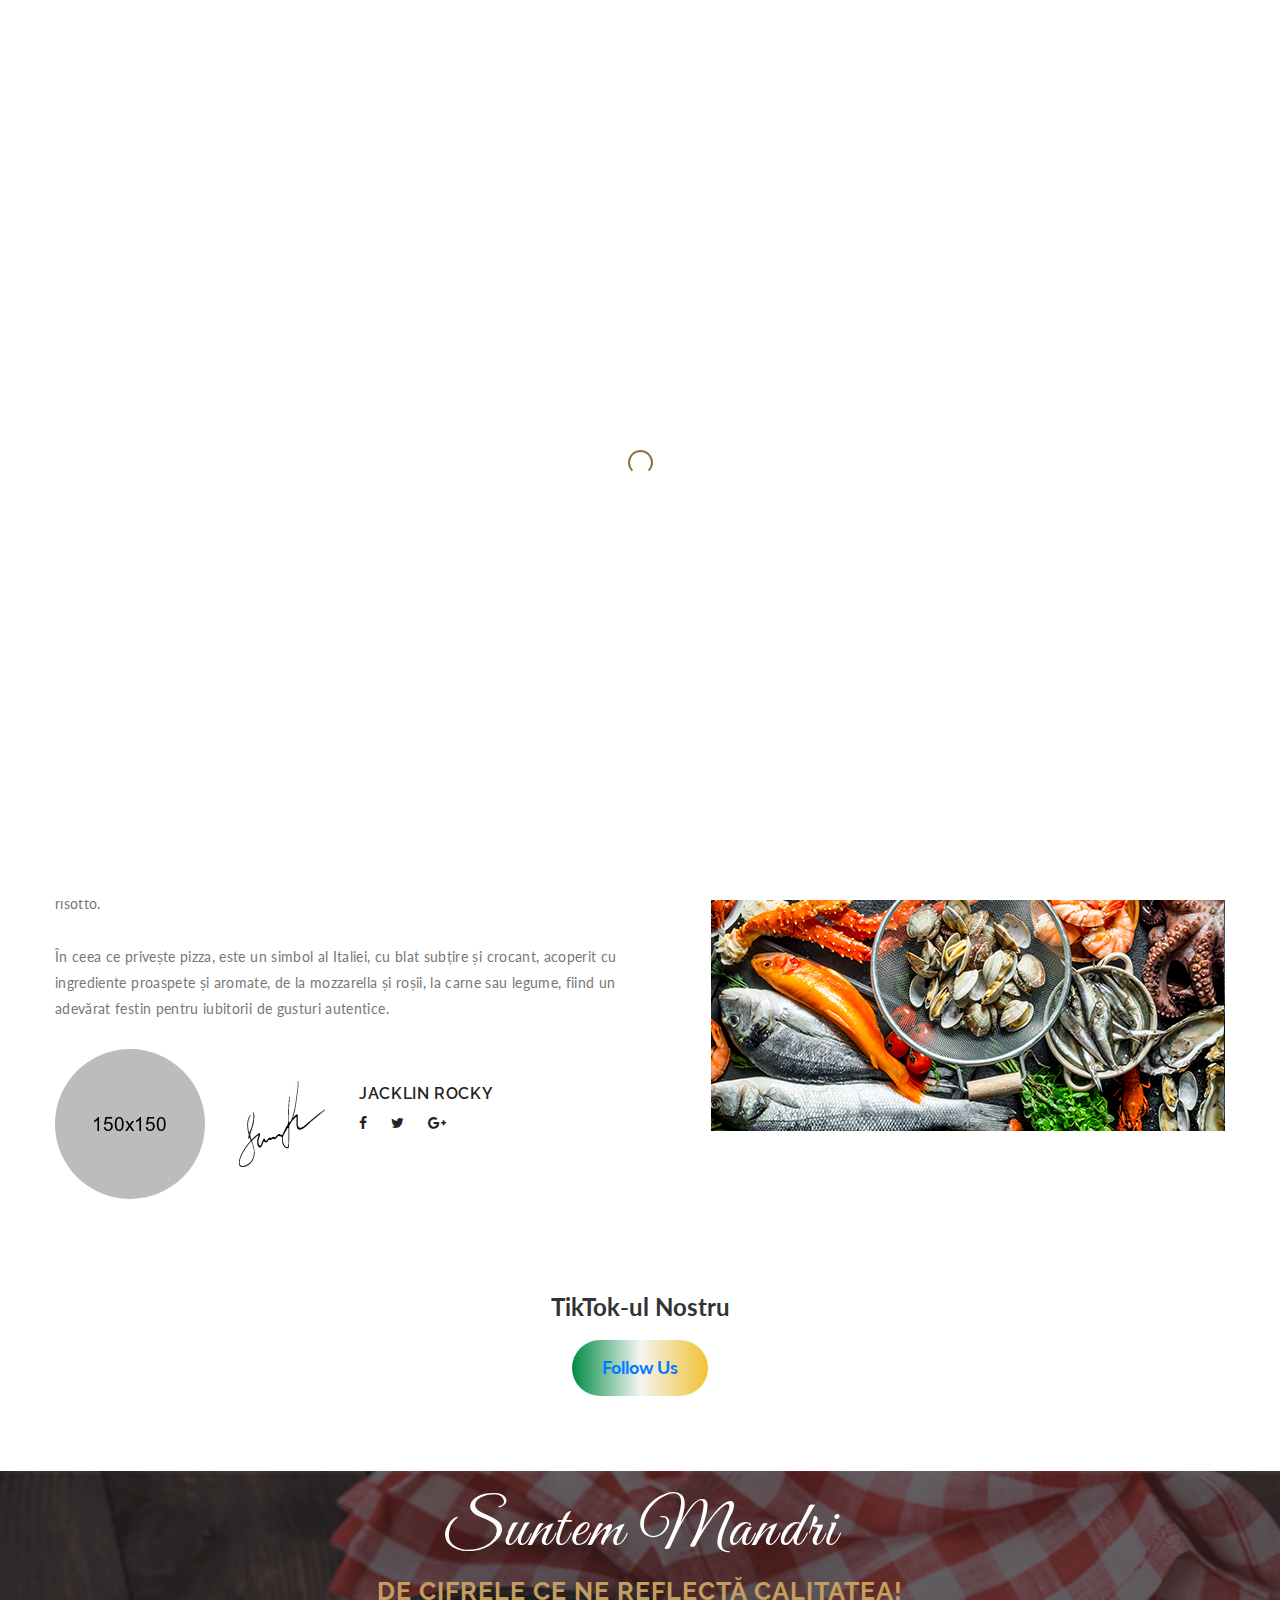
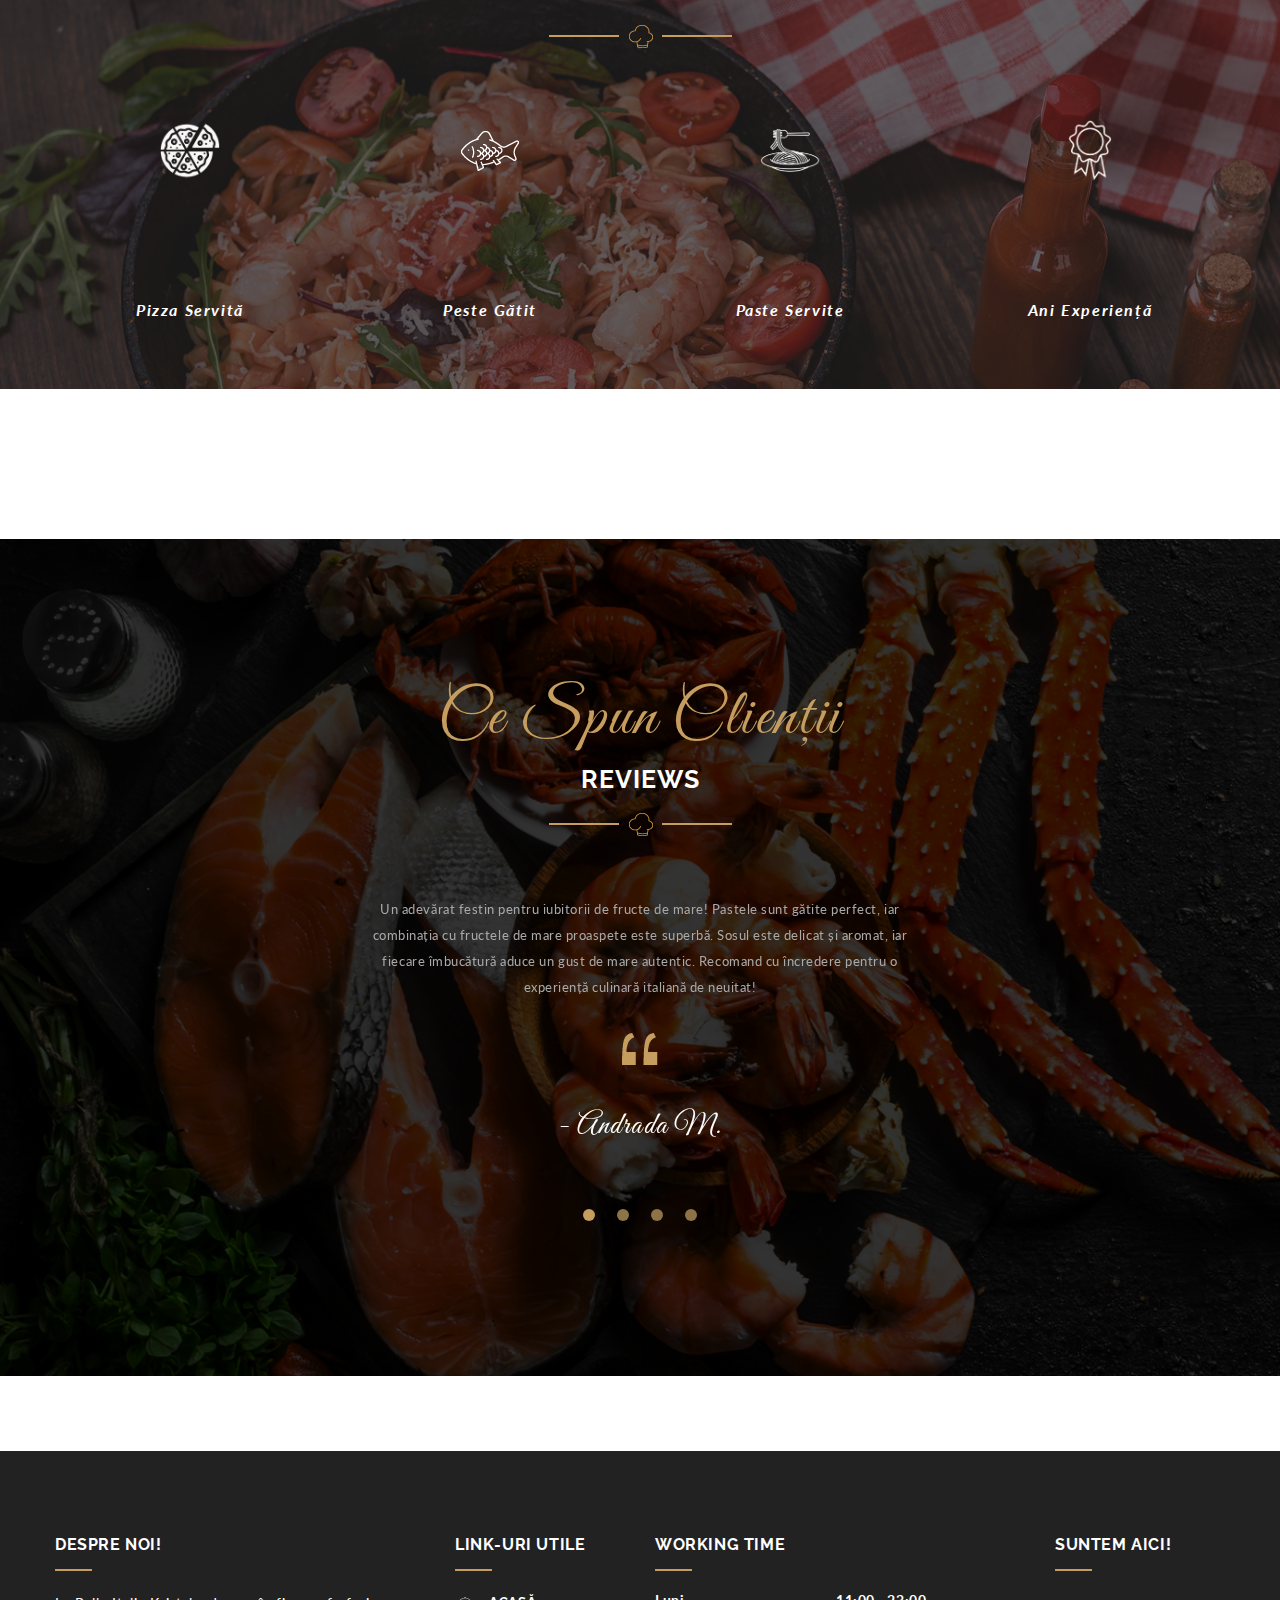
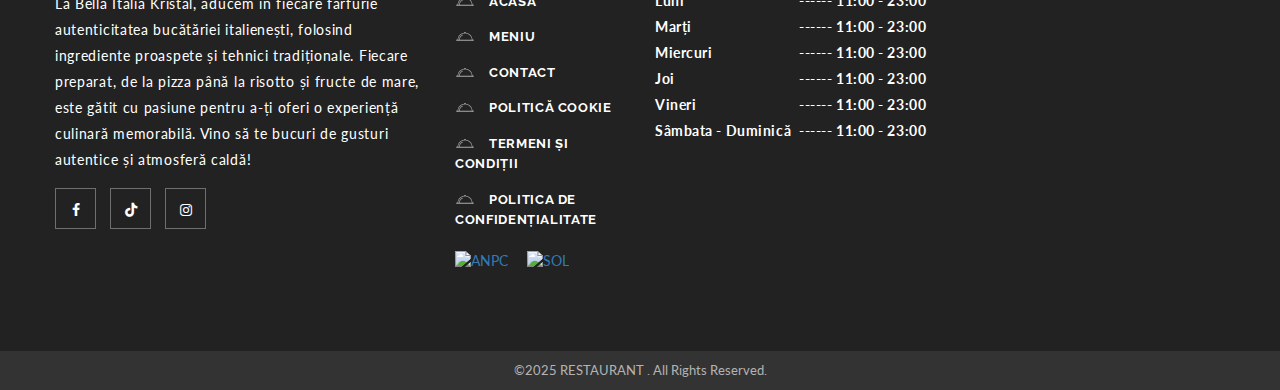
==== commit 2c90e09a: "update" ====
--- a/about.html
+++ b/about.html
@@ -67,21 +67,20 @@
 					<div class="container">
 						<!-- Row -->
 						<div class="row">
-							<div class="col-md-6 col-sm-6 col-xs-12 top-left">
-								<span>Nr Comenzi Online: <a href="tle:0758222552">0758.222.552</a></span>
-								<span><a href="contactus.html"><i class="fa fa-calendar"></i> Rezervă Acum!</a></span>
-							</div>
-							<div class="col-md-6 col-sm-6 col-xs-12 top-right">
+							<div class="col-md-12 col-sm-12 col-xs-12 top-right">
 								<ul class="top-social">
-									<li><a href="#" title="Facebook"><i class="fa fa-facebook"></i></a></li>
-									<li><a href="#" title="TikTok"><i class="fa fa-tiktok"></i></a></li>
-									<li><a href="#" title="Instagram"><i class="fa fa-instagram"></i></a></li>
+									<li>
+										<a href="assets/valorinutritionale/Bella-Italia-Restaurant.pdf" target="_blank">
+											<button class="btn btn-primary">Vezi Valori Nutriționale</button>
+										</a>
+									</li>
 								</ul>
 							</div>
 						</div><!-- Row /- -->
 					</div><!-- Container /- -->
 				</div><!-- Top Header /- -->
-			</div><!-- SidePanel /- -->
+			</div>
+			<!-- SidePanel /- -->
 			
 			<!-- Ownavigation -->
 			<nav class="navbar ownavigation">
--- a/style.css
+++ b/style.css
@@ -64,6 +64,87 @@
 ----------*/
 
 /* ## Global ******************************************* */
+/* stilizare delivery */
+.top-right {
+    text-align: right;
+}
+
+.top-social {
+    display: inline-block;
+    margin: 0;
+    padding: 0;
+}
+
+.top-social li {
+    display: inline;
+}
+
+/* Pe mobil (pentru lățimi mai mici de 767px) */
+@media (max-width: 767px) {
+    .top-right {
+        width: 100%; /* Asigură-te că ocupă întreaga lățime pe mobil */
+        display: flex;
+        justify-content: flex-start; /* Aliniază butonul la stânga */
+        align-items: center; /* Aliniază pe verticală */
+        padding: 10px 15px; /* Adaugă un pic de spațiu pe sus și jos */
+        box-sizing: border-box; /* Asigură-te că padding-ul nu afectează lățimea totală */
+    }
+
+    .top-social {
+        display: block; /* Lista se află pe verticală pe mobil */
+        text-align: left;
+        margin: 0;
+        padding: 0;
+        width: 100%; /* Ocupă toată lățimea disponibilă */
+    }
+
+    .top-social li {
+        display: block;
+        margin-bottom: 10px; /* Adaugă un pic de spațiu între butoane */
+    }
+
+    .btn {
+        width: auto; /* Butonul va avea o lățime automată, adaptabilă conținutului */
+        padding: 10px 20px; /* Păstrăm padding-ul pentru sus și jos */
+        font-size: 14px; /* Dimensiune text mai mică pentru a se încadra pe mobil */
+        box-sizing: border-box; /* Asigură că padding-ul nu afectează lățimea totală */
+        text-align: center; /* Aliniază textul în buton */
+        padding-top: 10px; /* Modificăm padding-top pentru a adăuga spațiu pe partea de sus */
+        padding-bottom: 10px; /* Adăugăm padding-bottom pentru a păstra dimensiunile uniforme */
+        margin-top: 20px; /* Aici adăugăm margin-top pentru a deplasa butonul mai jos */
+    }
+}
+/* Responsivitate pentru mobil */
+@media (max-width: 768px) {
+	.delivery-section .row {
+	  display: flex; /* Asigură că pozele sunt afișate pe aceeași linie */
+	  flex-wrap: nowrap; /* Evită ca imaginile să treacă pe mai multe linii */
+	  gap: 15px; /* Spațiu între imagini */
+	  justify-content: space-between; /* Aliniază imagini pe întreaga lățime a containerului */
+	}
+  
+	.delivery-section .col-md-4,
+	.delivery-section .col-sm-6,
+	.delivery-section .col-xs-12 {
+	  width: 32%; /* Pe mobil, fiecare coloană va ocupa 32% din lățimea containerului pentru a le menține pe aceeași linie */
+	  margin-bottom: 15px; /* Adăugăm distanță între imagini pe mobil */
+	}
+  
+	/* Transformăm imaginea într-un link */
+	.delivery-section .img-box a {
+	  display: block; /* Face imaginea să fie un bloc complet de link */
+	  width: 100%; /* Lățimea link-ului va fi 100% din lățimea containerului */
+	  height: 100%; /* Înălțimea va fi 100% */
+	}
+  
+	/* Asigurăm că imaginea se potrivește în container */
+	.delivery-section .img-box img {
+	  width: 100%; /* Lățimea imaginii să fie 100% din containerul său */
+	  height: auto; /* Menținem raportul de aspect al imaginii */
+	  object-fit: contain; /* Asigurăm că imaginea se potrivește bine în spațiul disponibil */
+	}
+  }
+  
 /* Stilizare pentru Announcement Bar */
 #footer-main {
     margin-top: 0px; /* Adăugăm margin-top 0px pentru a elimina orice margine sus */
